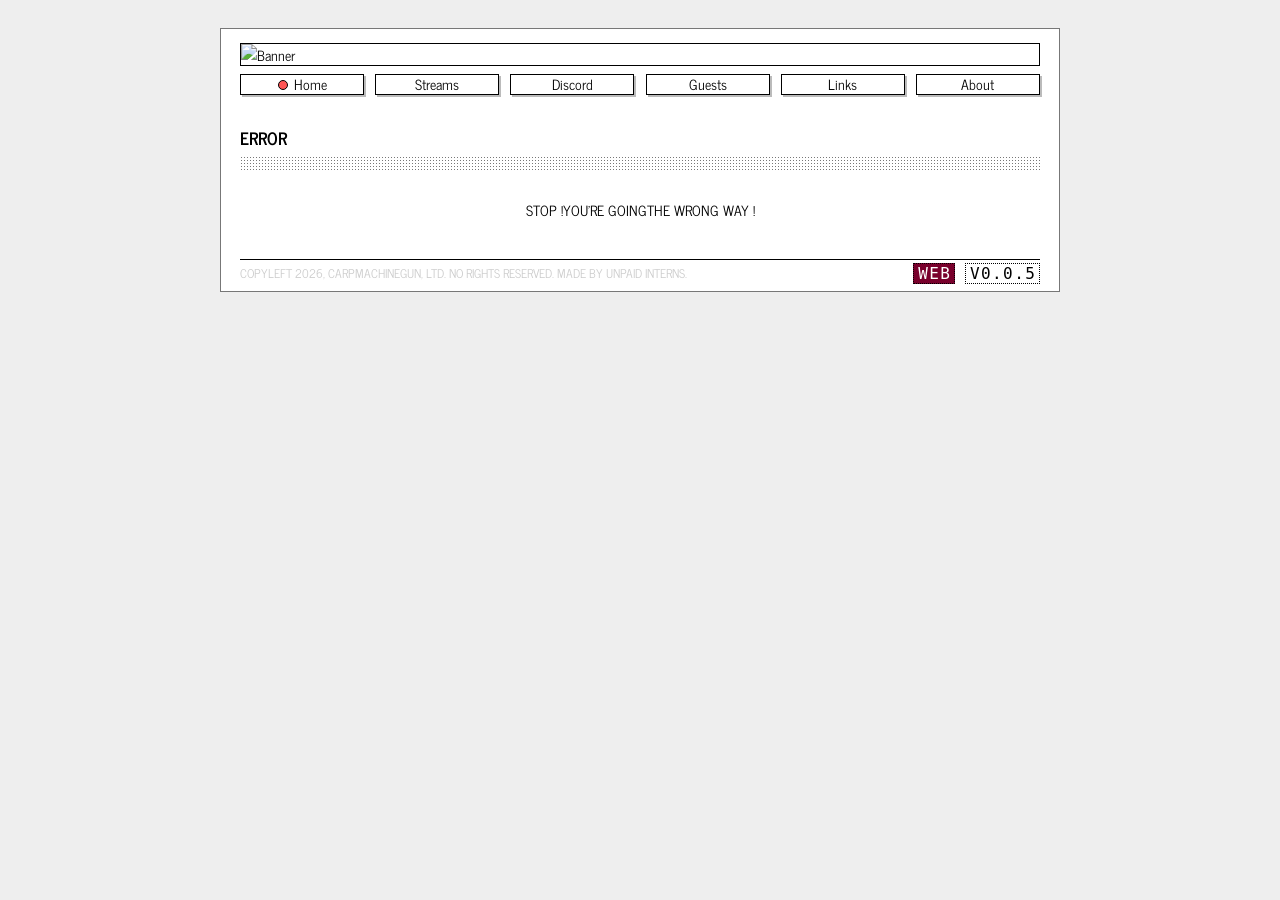
==== page.html @ a8869993 "h" ====
<!DOCTYPE html>
<html lang="en">
  <head>
    <meta charset="utf-8">
    <meta name="viewport" content="width=device-width, initial-scale=1.0">
    <meta property="og:description" content="big carp moves!">
    <meta property="og:title" content="carpmachinegun">
    <title>carpmachinegun - page</title>
    <link href="style.css" rel="stylesheet" type="text/css">
    <audio id="background" autoplay loop></audio>
  </head>
  <body class="p-centered">
    <main>
      <header class="container">
        <div class="columns-logo">
          <div class="column-logo col-md-logo col-sm-logo">
            <a class="title-text">
              <!-- keeping this empty for testing -->
            </a>
              
              <img class="title-banner" src="" alt="Banner">
            
          </div>
        </div>
        <nav>
          <ul class="columns-nav">
            <li class="column-nav col-md-nav col-sm-nav p-centered">
              <a class="btn-nav" href="/index.html">
                <i class="nav-active-icon"></i>Home
              </a>
            </li>
            <li class="column-nav col-md-nav col-sm-nav p-centered">
              <a class="btn-nav" href="#">
                Streams
              </a>
            </li>
            <li class="column-nav col-md-nav col-sm-nav p-centered">
              <a class="btn-nav" href="#">
                Discord
              </a>
            </li>
          <li class="column-nav col-md-nav col-sm-nav p-centered">
              <a class="btn-nav" href="#">
                Guests
              </a>
          </li>
            <li class="column-nav col-md-nav col-sm-nav p-centered">
              <a class="btn-nav" href="#">
                Links
                </a>
            </li>
            <li class="column-nav col-md-nav col-sm-nav p-centered">
              <a class="btn-nav" href="#">
                About
              </a>
            </li>
          </ul>
        </nav>
      </header>

        <div class="subtitle0">ERROR</div>
      <hr class="main-seperator">
      <div class="columns">
        <div class="column-col8 col-md-12 col-sm-12 text2">
          <div class="container-centered">
            <p>STOP !</p>

            <p>YOU'RE GOING</p>
            <p>THE WRONG WAY !</p>
          </div>
        </div>
      </div>

      <hr class="solid">
      <footer>
        <small class="dev">COPYLEFT 2026, CARPMACHINEGUN, LTD. NO RIGHTS RESERVED. MADE BY UNPAID INTERNS.</small>
        <a class="no-decoration" href="https://github.com/caocaodrowning/carpmachinegun.net"> 
            <span title="Website version" class="web">WEB</span>
              
            <span title="Website version" class="ver">V0.0.5</span>
        </a>
      </footer>

    </main>
  </body>
</html>
---- style.css ----
/* BIG BOY VARIABLES */
    :root {
        /* colors */
        --bg-color: #eee;
        --main-bg: #fff;
        --lighter-bg: #fff;
        /* borders & backgrounds */
        --border0: #000;
        --border1: #777;
        --border2: #bfbfbf;
        --border3: #333;
        --trans: #ffffff00;
        /* shadows & borders */
        --shadow0: #aaa; 
        --shadow1: #bbb;
        --shadow2: #ccc;
        --shadow3: #ddd;
        /* text */
        --text-color: #000000;
        
        /* text */
        --title-font: 'Roboto-Regular', monospace;
        --surtitle-font: 'NewsCycle-Bold';
        --subtitle-font: 'NewsCycle-Bold';
        --body-font: 'NewsCycle-Regular'; /* check what this effects */
        --heading-font: 'pgothic', monospace;
        --web-font: 'IBMPlexMono-Regular', monospace;
        --btn-classic-font: 'NewsCycle-Regular';
        --btn-nav-font: 'NewsCycle-Regular';

        --title-font-size: 16px;
        --surtitle-font-size: 1.2rem; /* was 1rem */
        --surtitle-font-weight: 700;
        --subtitle-font-size: 1.2rem; /* was 1rem */
        --subtitle-font-weight: 700;
        --large-font-size: 25px;    /* doesnt get used, split up between sur- & sub */
        --base-font-size: 14x;      /* rename to normal */
        --small-font-size: 12px;    /* for the credits text, RENAME*/
        --ul-font-size: 12px;       /* gets used once, CHECK */
        --table-font-size1: 1rem;   /* gets used */
        --footer-font-size: 16px;   /* gets used */
        
        /* layout stuff */
        --main-min-width: 1rem; /* keep at 1 to ensure correct phone scaling */
        --main-max-width: 60rem;
        --main-height: 1200px;
        --horizontal-padding: 19px; /* was 14px once */
        --vertical-padding: 7px; /* test some stuff with top & bottom */
        --vertical-element-padding: 10px;
        --ul-width: 300px; /* does this really get used ? */
    }
    
    html {
        font-size: 14px;
        line-height: 1.5rem;
        box-sizing: border-box;
        overflow-x: hidden;
        margin-right: calc(100% - 100vw); /* this fixes scaling, do not change */
        background-color: var(--bg-color);
        -ms-text-size-adjust: 100%;
        -webkit-text-size-adjust: 100%;
    }
    
    body {
        font-family: var(--body-font);
        background-color: var(--bg-color);
        padding: 0px;
        font-size: var(--base-font-size);
        min-width: var(--main-min-width);
        max-width: var(--main-max-width);
        overflow-x: hidden;
        display: block;
        float: none;
        margin-right: auto;
        margin-left: auto;
        margin-top: 28px;
        margin-bottom: 28px;
        /* justify-content: block; */
    }   
    
    main {
        display: block;
        background-color: var(--main-bg);
        background-position: center;
        max-width: var(--main-max-width);
        min-width: var(--main-min-width);
        /* possibly not needed
        min-height: var(--main-height);
        */
        margin: 0;
        border-top: 1px solid var(--border1);
        border-right: 1px solid var(--border1);
        border-bottom: 1px solid var(--border1);
        border-left: 1px solid var(--border1);
        padding-left: var(--horizontal-padding);
        padding-right: var(--horizontal-padding);
        padding-bottom: var(--vertical-padding);
        padding-top: var(--vertical-padding);
        position: relative;
        box-shadow: 2px 2px var(--shadow2)
    }
    
    .title-text {
        font-family: var(--title-font);
        font-size: var(--title-font-size);
        line-height: 1.2rem;
        font-stretch: condensed;
        text-align: left;
        display: flex;
        justify-content: left;
        /* align-items: left; */
        padding-right: 0rem; /* 1rem; leaving this out for now*/
        margin-right: auto;
        margin-left: auto;
        white-space: nowrap;
        text-decoration: none;
        -ms-flex: 0 1 auto;
        flex: 0 1 auto;
    }
    
    .title-banner {
        display: -ms-flexbox;
        display: flex;
        padding-bottom: 0px;
        -ms-flex: 1 1 auto;
        flex: 1 1 auto;
        -ms-flex-pack: end;
        justify-content: flex-end;
        -ms-flex-align: center;
        align-items: center;
        border: 1px solid black;
        max-width: 100%;
        width: 100%;
        height: auto;
    }

    header {
        display: block;
        min-width: var(--main-min-width);
        max-width: var(--main-max-width);
        width: 100%;
        margin-right: auto;
        margin-left: auto;
    }

    nav {
        display: block;
    }

    footer {
        display: flex;
        min-width: var(--main-min-width);
        max-width: var(--main-max-width);
        text-align: right;
        font-size: var(--footer-font-size);
        font-family: var(--heading-font);
        font-stretch: condensed;
        color: var(--text-color);
        left: var(--horizontal-padding);
        bottom:var(--vertical-padding);
        justify-content: right;
    }

    .dev {
        font-style: normal;
        font-stretch: condensed;
        font-family:  var(--body-font);
        font-size: var(--small-font-size);
        color: var(--shadow2);
        text-align: left;
        max-width: 100%;
        -ms-flex: 1;
        flex: 1;
    }

    .web {
        background: #79002c;
        color: var(--main-bg);
        font-family:var(--web-font);
        font-weight: 400;
        font-style: normal;
        line-height: 1.2rem;
        padding-right: .2rem;
        padding-left: .3rem;
        letter-spacing: .1rem;
        text-transform: uppercase;
        border: 1px dotted var(--border0);
    }

    .ver {
        background: #ffffff;
        color: rgb(0, 0, 0);
        font-family:var(--web-font);
        font-weight: 400;
        font-style: normal;
        line-height: 1.2rem;
        padding-right: .2rem;
        padding-left: .3rem;
        letter-spacing: .1rem;
        text-transform: uppercase;
        border: 1px dotted var(--border0);
    }

    /* HEADERS & DIVIDING LINES */

    hr {
        overflow: visible;
        box-sizing: content-box;
        height: 0;
        height: 1px;
        margin: .5rem 0 .5rem;
        margin-bottom: 1rem;
        color: var(--border3);
        border: none;
        border-top: 1px dashed var(--border0)
    }

    hr.solid {
        overflow: visible;
        box-sizing: content-box;
        height: 0;
        height: 1px;
        margin: .5rem 0 .5rem;
        margin-bottom: .25rem;
        color: var(--border0);
        border: none;
        border-top: none;
        border-bottom: 1px solid var(--border0)
    }

    .main-seperator {
        border: none;
        background: radial-gradient(var(--border1) .5px,var(--trans) 1px) 0 0/3px 3px,var(--main-bg);
        height: 1.1rem;
        max-height: 1.1rem;
        margin-bottom: 2rem;
    }
    
    .seperator {
        font-family: var(--heading-font);
        font-size: 20px;
        text-align: left;
        border-bottom: 1px dashed var(#777)
    }
    
    .argh {
        display: flex;
        justify-content: right;
        align-items: right;
    }

    .surtitle0 {
        text-align: left;
        margin: auto;
        line-height: 1.2;
        margin-top: 0;
        margin-bottom: .5rem;
        color: inherit;
    }
    
    .subtitle0 {
        font-family: var(--subtitle-font);
        font-size: var(--subtitle-font-size);
        font-weight: var(--subtitle-font-weight);
        text-align: left;
        margin: auto;
        line-height: 1.2;
        margin-top: 0;
        margin-bottom: .5rem;
        color: inherit;
    }

    .text1 {
        text-align: left;
        font-size: var(--base-font-size);
        max-width: 100%;
        -ms-flex: 1;
        flex: 1;
    }
    
    .text2 {
        text-align: center;
        margin: auto;
        display: flex;
        flex-direction: column;
        border: none;
    }
    
    .text2 h3 {
        margin-left: 2px;
        margin-bottom: 4px;
        text-align: left;
    }
    
    .text2 ul {
        list-style: none;
        padding: 0;
        margin: 0;
        background: var(--lighter-bg);
        width: var(--ul-width);
        font-size: var(--ul-font-size);
        box-sizing: border-box;
        text-align: right;
    }
    
    .text2 li {
        padding: 6px;
        text-align: center;
        border-top: 1px solid var(--border1);
        border-right: 1px solid var(--border1);
        border-bottom: 1px solid var(--border1);
        border-left: 1px solid var(--border1);
    }

    .container {
        width: 100%;
        margin-right: auto;
        margin-left: auto;
    }

    .container-centered {
        width: 100%;
        margin-right: auto;
        margin-left: auto;
        display: -ms-flexbox;
        display: flex;
        -ms-flex-align: center;
        align-items: center;
        -ms-flex-pack: center;
        justify-content: center;
    }

    header.container {
        max-width: inherit;
        width: 100%;
        margin-right: auto;
        margin-left: auto;
        margin-bottom: 2rem;
    }

    .columns {
        display: -ms-flexbox;
        display: flex;
        margin-right: -.4rem;
        margin-left: -.4rem;
        -ms-flex-wrap: wrap;
        flex-wrap: wrap;
    }

    .columns-logo {
        display: flex;
        margin-top: .25rem;
        margin-bottom: .5rem;
        margin-right: -.4rem;
        margin-left: -.4rem;
        -ms-flex-wrap: wrap;
        flex-wrap: wrap;
    }

    .columns-nav {
        display: -ms-flexbox;
        display: flex;
        margin-right: -.4rem;
        margin-left: -.4rem;
        -ms-flex-wrap: wrap;
        flex-wrap: wrap;
        margin-top: 0;
        margin-bottom: 0;
        padding-top: 0;
        padding-bottom: 0;
        /* margin: .4rem 0 .4rem 1.6rem; */
        /* padding: 0; */
    }

    .column {
        max-width: 100%;
        padding-right: .4rem;
        padding-left: .4rem;
        -ms-flex: 1;
        flex: 1;
        margin-bottom: 1rem;
    }

    .column-col3 {
        max-width: 100%;
        padding-right: .4rem;
        padding-left: .4rem;
        -ms-flex: none;
        flex: none;
        margin-bottom: 1rem;
        width: 25%;
    }

    .column-col6 {
        max-width: 100%;
        padding-right: .4rem;
        padding-left: .4rem;
        -ms-flex: none;
        flex: none;
        margin-bottom: 1rem;
        width: 50%;
    }

    .column-col8 {
        max-width: 100%;
        padding-right: .4rem;
        padding-left: .4rem;
        -ms-flex: none;
        flex: none;
        margin-bottom: 1rem;
        width: 66.66666667%;
    }

    .column-col12 {
        max-width: 100%;
        padding-right: .4rem;
        padding-left: .4rem;
        -ms-flex: none;
        flex: none;
        margin-bottom: 1rem;
        width: 100%;
    }

    .column-logo {
        max-width: 100%;
        padding-right: .4rem;
        padding-left: .4rem;
        -ms-flex: none;
        flex: none;
        width: 100%;
        margin-top: .25rem;
        display: -ms-flexbox;
        display: flex;
    }

    .column-nav {
        max-width: 100%;
        padding-right: .4rem;
        padding-left: .4rem;
        -ms-flex: none;
        flex: none;
        width: 16.6666667%;
        margin-bottom: .25rem;
    }

    .nav {
        display: -ms-flexbox;
        display: flex;
        flex-direction: column;
        margin: .2rem 0 .4rem;
        list-style: none;
        -ms-flex-direction: column; /* might need to go */
    }
    
    .nav-active-icon {
        display: inline-block;
        width: 10px;
        height: 10px;
        border: 1px solid #000;
        border-radius: 6px;
        background: #fe5555;
        margin-right: 6px;
    }

    /* BUTTONS */

    button, input {
        overflow: visible;
    }
    
    .btn-classic {
        font-family: var(--btn-classic-font);
        font-weight: 400;
        font-style: normal;
        font-stretch: normal;
        line-height: 1.5rem;
        position: relative;
        top: -2px;
        display: inline-block;
        height: 1.75rem;
        padding: .1rem .5rem 0;
        cursor: pointer;
        -webkit-user-select: none;
        -ms-user-select: none;
        user-select: none;
        text-align: center;
        vertical-align: middle;
        white-space: nowrap;
        text-decoration: none;
        color: var(--border0);
        border: .1rem solid var(--border0);
        border-radius: 0;
        outline: 0;
        background: var(--main-bg);
        box-shadow: 2px 2px var(--shadow1);
        -webkit-appearance: none;
        appearance: none;
        fill: var(--border0);
    }

    .btn-classic:focus,
    .btn-classic:hover {
        text-decoration: none;
        color: var(--main-bg);
        border-color: var(--border0);
        background: var(--border0);
        box-shadow: 2px 2px var(--shadow1);
        fill: var(--main-bg);
    }

    .btn-classic:active {
        text-decoration: none;
        color: var(--border0);
        background: #ffb700;
        box-shadow: 0px 0px 0px 0px;
        top: 0rem;
        left: .1rem; /* check if this feels right */
    }

    .btn-ctrl {
        font-family: var(--btn-classic-font);
        font-weight: 400;
        font-style: normal;
        font-stretch: normal;
        text-transform: uppercase;
        line-height: 1.2rem;
        position: relative;
        top: -.125px;
        display: inline-block;
        height: 1.4rem;
        padding: .05rem 0 .05rem .75rem;
        cursor: pointer;
        -webkit-user-select: none;
        -ms-user-select: none;
        user-select: none;
        text-align: center;
        vertical-align: middle;
        white-space: nowrap;
        text-decoration: none;
        letter-spacing: .1rem;
        color: var(--border0);
        border: .1rem solid var(--border0);
        border-radius: 0;
        outline: 0;
        background: var(--main-bg);
        box-shadow: 2px 2px var(--shadow1);
        -webkit-appearance: none;
        appearance: none;
        fill: var(--border0);
        width: 7rem;
        max-width: 7rem;
    }

    .btn-nav {
        font-family: var(--btn-nav-font);
        font-weight: 400;
        font-style: normal;
        font-stretch: normal;
        line-height: 1rem;
        position: relative;
        top: -.125rem;
        display: inline-block;
        height: 1.5rem;
        width: 100%;
        margin-right: .5rem;
        padding: .1rem 0 .05rem 0; /* .25 0 .05 0 */
        -webkit-user-select: none;
        -ms-user-select: none;
        user-select: none;
        text-align: center;
        vertical-align: middle;
        white-space: nowrap;
        text-decoration: none;
        color: var(--border0);
        border: .1rem solid var(--border0);
        border-radius: 0;
        outline: 0;
        background: var(--main-bg);
        box-shadow: 2px 2px var(--shadow1);
        -webkit-appearance: none;
        appearance: none;
        fill: var(--border0);
    }

    .btn-nav:focus,
    .btn-nav:hover,
    .btn-ctrl:focus,
    .btn-ctrl:hover {
        text-decoration: none;
        color: var(--main-bg);
        border-color: var(--border0);
        background: var(--border0);
        box-shadow: 2px 2px var(--shadow1);
        fill: var(--main-bg)
    }

    .btn-nav:active {
        text-decoration: none;
        color: var(--border0);
        background: var(--main-bg);
        box-shadow: 0px 0px 0px 0px;
        top: 0rem;
        left: .1rem; /* check if this feels right */
    }

    .btn-test {
        font-family: var(--btn-classic-font);
        font-weight: 400;
        font-style: normal;
        font-stretch: normal;
        line-height: 1.5rem;
        position: relative;
        /* top: -2px; */
        display: inline-block;
        /* height: 1.75rem; - wrong value, keep empty to seemingly center*/ 
        padding: 0 .5rem 0;
        cursor: pointer;
        -webkit-user-select: none;
        -ms-user-select: none;
        user-select: none;
        text-align: center;
        vertical-align: middle;
        white-space: nowrap;
        text-decoration: none;
        color: var(--border0);
        border: 3px solid var(--border0); /*was 1rem*/
        border-radius: 0;
        outline: 0;
        background: var(--main-bg);
        box-shadow: 1px 1px 0px 0px var(--border0), 2px 2px 0px 0px var(--border0), 3px 3px 0px 0px var(--border0), 4px 4px 0px 0px var(--border0), 5px 5px 0px 0px var(--border0); /* variable behind every line to change color*/
        -webkit-appearance: none;
        appearance: none;
        fill: var(--border0);
        /* touch-action: manipulation; testing */
    }

    /* work on this bruh bruh*/

    /*.btn-test:focus*/
    .btn-test:hover {
        text-decoration: none;
        color: var(--main-bg);
        border-color: var(--border0);
        background: var(--border0);
        box-shadow: 1px 1px 0px 0px var(--border0), 2px 2px 0px 0px var(--border0), 3px 3px 0px 0px var(--border0), 4px 4px 0px 0px var(--border0), 5px 5px 0px 0px var(--border0); /* idk how else to overwrite the text-color / shadow-color connection*/
    }

    .btn-test:active {
        text-decoration: none;
        color: var(--border0);
        background: var(--main-bg);
        box-shadow: 0px 0px 0px 0px;
        top: 5px;
        left: 5px;
    }
    
    /* TABLES */

    .table {
        font-size: var(--table-font-size1);
        width: 100%;
        border-spacing: 0;
        border-collapse: collapse;
        text-align: left;
        border-right: 1px solid var(--border2);
        border-top: 2px dotted var(--shadow3);
        box-shadow: 2px 2px var(--shadow3);
    }

    .table-silver {
        font-size: var(--table-font-size1);
        width: 100%;
        border-spacing: 0;
        border-collapse: collapse;
        text-align: left;
        border-left: 4px solid var(--shadow0);
        border-right: 1px solid var(--border2);
        border-top: 2px dotted var(--border2);
        border-bottom: 1px solid var(--border2);
        box-shadow: 2px 2px var(--shadow3)
    }

    .table-dark-green {
        border-left: 4px solid #00794c
    }

    .table tbody th {
        border: .1rem solid var(--border2)
    }

    .table th {
        font-weight: 700;
        line-height: 1.2rem;
        height: 1.85rem;
        padding: .2rem .4rem 0;
        border-right: .1rem solid var(--border2);
        border-bottom: .1rem solid var(#000);
    }

    .table td {
        line-height: 1.4rem;
        overflow: hidden;
        height: 1.85rem;
        padding: 0 .4rem 0;
        text-overflow: ellipsis;
        border: .1rem solid var(--border2)
    }

    .table-form td {
        line-height: 1.4rem;
        overflow: hidden;
        height: 1.85rem;
        padding-top: .5rem;
        padding-bottom: .25rem;
        text-overflow: ellipsis;
        border: .1rem solid var(--border2);
    }

    .form-horizontal {
        padding: .4rem 0;
    }

    .form-horizontal .form-group {
        display: -ms-flexbox;
        display: flex;
        -ms-flexbox: wrap;
        flex-wrap: wrap;
        margin-bottom: .4rem;
    }

    .form-input {
        font: var(--body-font);
        font-size: var(--base-font-size);
        position: relative;
        top: -2px;
        display: block;
        width: 100%;
        max-width: 100%;
        height: 1.75rem;
        padding: .5rem .1rem .3rem .4rem;
        color: var(--border0);
        border: .1rem solid var(--border0);
        outline: 0;
        background: var(--main-bg);
        background-image: none;
        box-shadow: inset 2px 2px var(--shadow3);
        -webkit-appearance: none;
        appearance: none;
    }

    /* IMAGES */

    .img {
        border-style: none;
    }

    .img-card {
        display: block;
        max-width: 100%;
        height: auto;
        margin-right: 2px;
        margin-bottom: 2px;
        border: 1px solid var(--shadow0);
        flex: 1 1 auto;
        box-shadow: 2px 2px var(--shadow3)
    }

    .img-card2 {
        display: block;
        max-width: 100%;
        height: auto;
        margin-right: 2px;
        margin-bottom: 2px;
        border: 1px dotted var(--border0);
        flex: 1 1 auto;
    }

    /* COLOR DEFINITIONS & OTHER THINGS */

    p {
        line-height: 1.5rem;
        margin: 0 0 1.2rem;
    }

    ol,ul {
        margin: .4rem 0 .4rem 1.6rem;
        padding:0;
    }

    ul {
        list-style: disc outside;
    }

    ul ul {
        list-style-type: circle
    }

    ol {
        list-style: decimal outside;
    }

    ol ol {
        list-style-type: lower-alpha;
    }

    .p-centered {
        display: block;
        float: none;
        margin-right: auto;
        margin-left: auto;
    }

    *,::after,::before {
        box-sizing: inherit;
    }

    img {
        border-style: none;
    }

    blockquote {
        margin-right: 0;
        margin-left: 0;
        padding: .4rem .8rem;
        border-left: .1rem solid var(--border0)
    }

    .small {
        font-size: 80%;
        font-weight: 400;
    }

    .moon-gray {
        color: var(--shadow2);
        fill: var(--shadow2);
    }

    .bg-gold {
        background: #ffb700
    }

    .bg-dark-green {
        background: #00794c;
    }

    .white {
        color: white;
        fill: white;
    }

    .black {
        color: #000;
        fill: #000;
    }
    
    a {
        cursor: pointer;
        text-decoration: none;
        color: #002dce;
        outline: 0
        
    }
    
    a:focus {
        box-shadow: 0 0 0 .1rem var(--trans);
    }
    
    a.active,a:active,a:focus,a:hover {
        text-decoration: none;
        color: #000000;
    }
    
    .bg-main {
        background-color: var(--main-bg);
    }
    
    .bg-muted {
        background-color: var(--lighter-bg);
    }
    
    .text-accent {
        color: var(--border1);
    }
    
    .text-primary {
        color: var(--text-color);
    }

    .mw9 {
        width: 9rem;
        max-width: 9rem;
    }

    .ba-solid {
        border-width: 1px;
        border-style: solid;
        padding: .5rem;
    }

    .ba-dotted {
        border-width: 1px;
        border-style: dotted;
        padding: .5rem;
    }

    /* FONTS */

    @font-face {
        font-family: NewsCycle-Regular;
        src: url('assets/fonts/NewsCycle-Regular.ttf') format('truetype');
    }

    @font-face {
        font-family: NewsCycle-Bold;
        src: url('assets/fonts/NewsCycle-Bold.ttf') format('truetype');
    }

    /* MEDIA */

    @media (max-width: 720px) {
         .col-md-6,.col-md-12,.col-md-nav,.col-md-logo {
            -ms-flex: none;
            flex: none;
        }

        .col-md-12 {
            width: 100%;
        }

        .col-md-6 {
            width: 50%;
        }

        .col-md-nav {
            width: 33.33333333%;
        }

        .col-md-logo {
            width: 100%;
        }

    }

    @media (max-width: 436px) {
        .col-sm-6,.col-sm-12,.col-sm-nav,.col-sm-logo {
            -ms-flex: none;
            flex: none;
        }

        .col-sm-12 {
            width: 100%;
        }

        .col-sm-6 {
            width: 50%;
        }

        .col-sm-nav {
            width: 33.33333333%;
        }

        .col-sm-logo {
            width: 100%;
        }

    }

    @media print {
        header {
            display: none;
        }

        footer {
            display: none;
        }

        .btn {
            display: none;
        }
    }
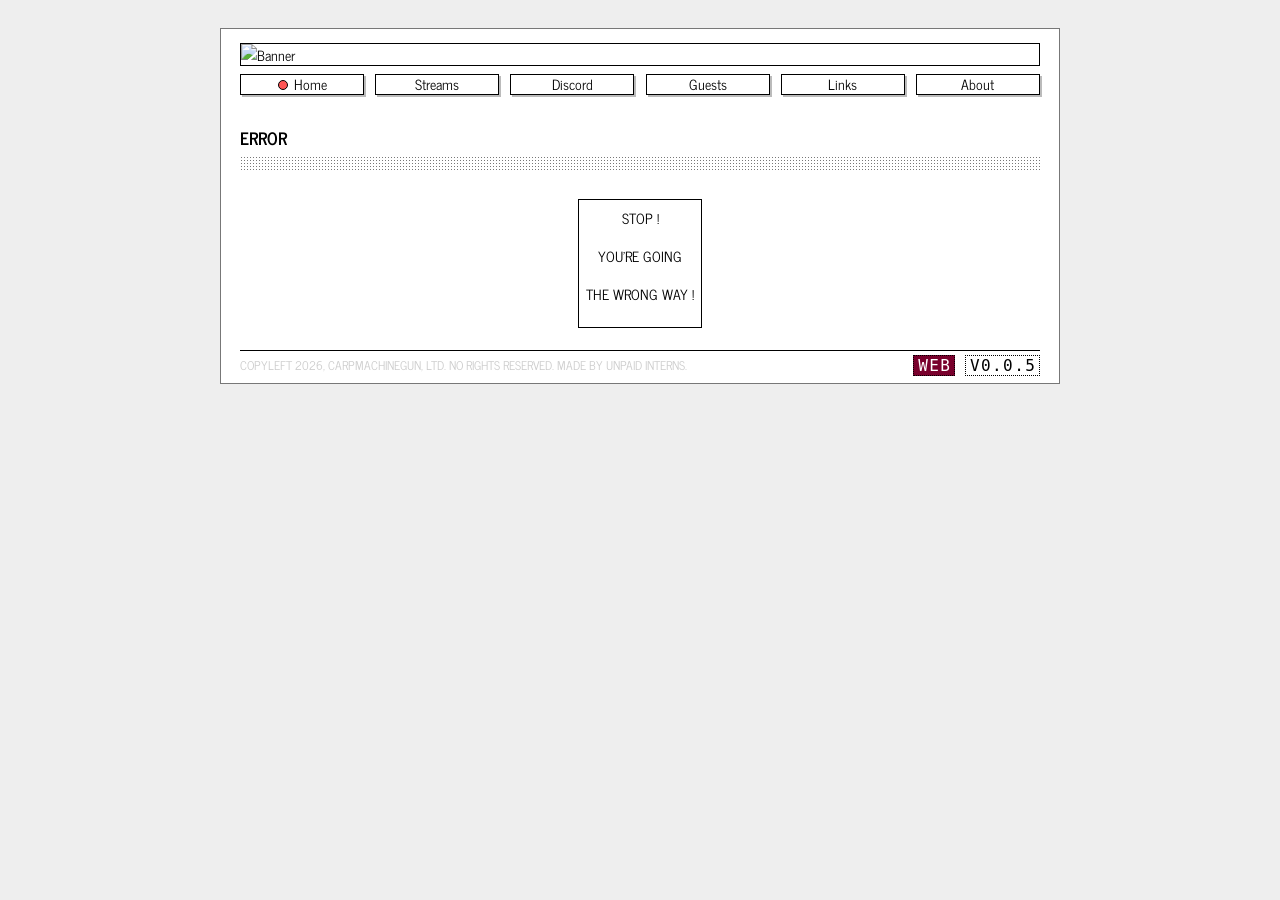
==== commit 80b69440: "Update page.html" ====
--- a/page.html
+++ b/page.html
@@ -63,10 +63,12 @@
       <div class="columns">
         <div class="column-col8 col-md-12 col-sm-12 text2">
           <div class="container-centered">
-            <p>STOP !</p>
+            <div class="ba-solid">
+              <p>STOP !</p>
 
-            <p>YOU'RE GOING</p>
-            <p>THE WRONG WAY !</p>
+              <p>YOU'RE GOING</p>
+              <p>THE WRONG WAY !</p>
+            </div>
           </div>
         </div>
       </div>
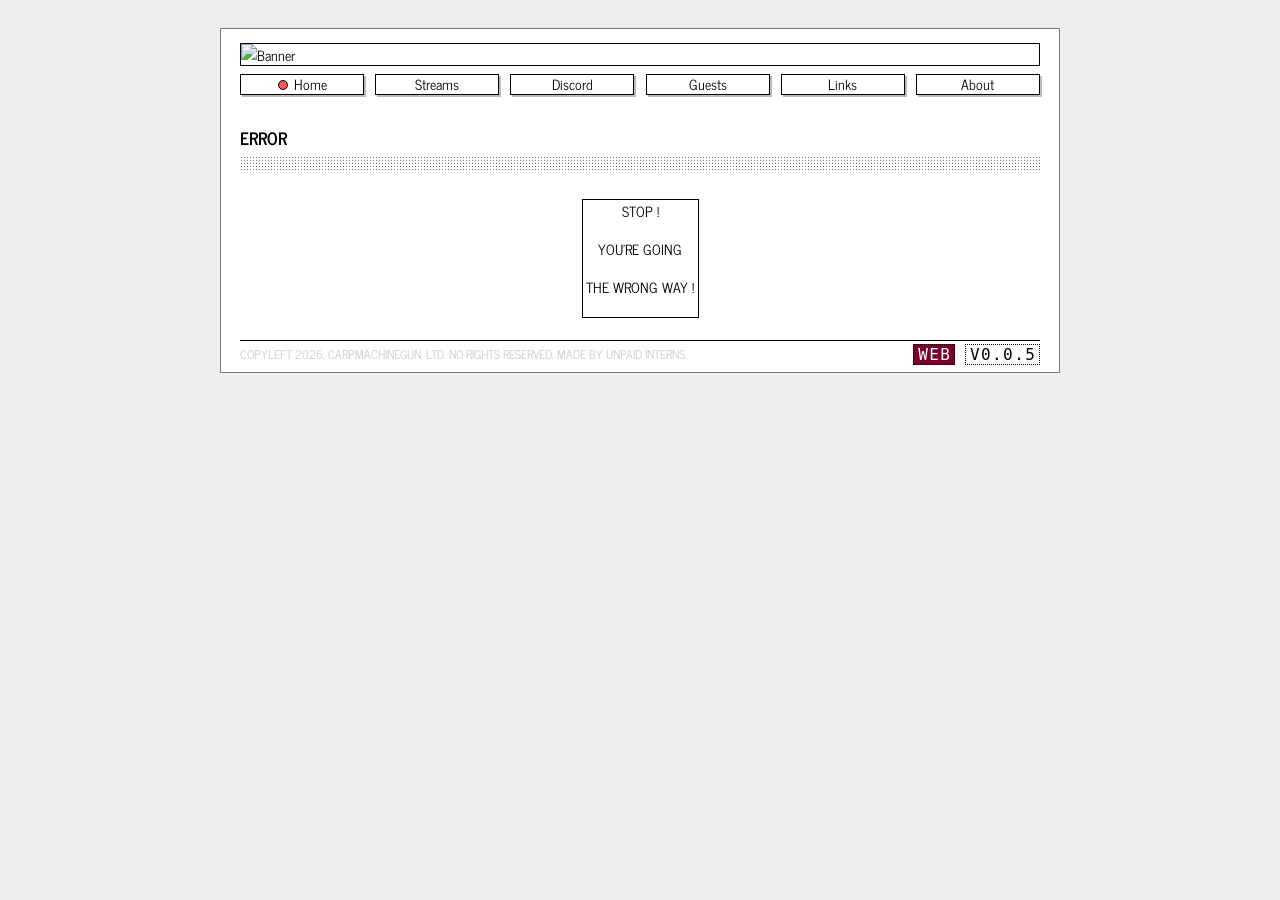
==== commit c6447080: "h" ====
--- a/page.html
+++ b/page.html
@@ -63,7 +63,7 @@
       <div class="columns">
         <div class="column-col8 col-md-12 col-sm-12 text2">
           <div class="container-centered">
-            <div class="ba-solid">
+            <div class="ba-solid2">
               <p>STOP !</p>
 
               <p>YOU'RE GOING</p>
--- a/style.css
+++ b/style.css
@@ -897,6 +897,15 @@
         padding: .5rem;
     }
 
+    .ba-solid2 {
+        border-width: 1px;
+        border-style: solid;
+        padding-top: 0rem;
+        padding-right: .25rem;
+        padding-bottom: .25rem;
+        padding-left: .25rem;
+    }
+
     .ba-dotted {
         border-width: 1px;
         border-style: dotted;
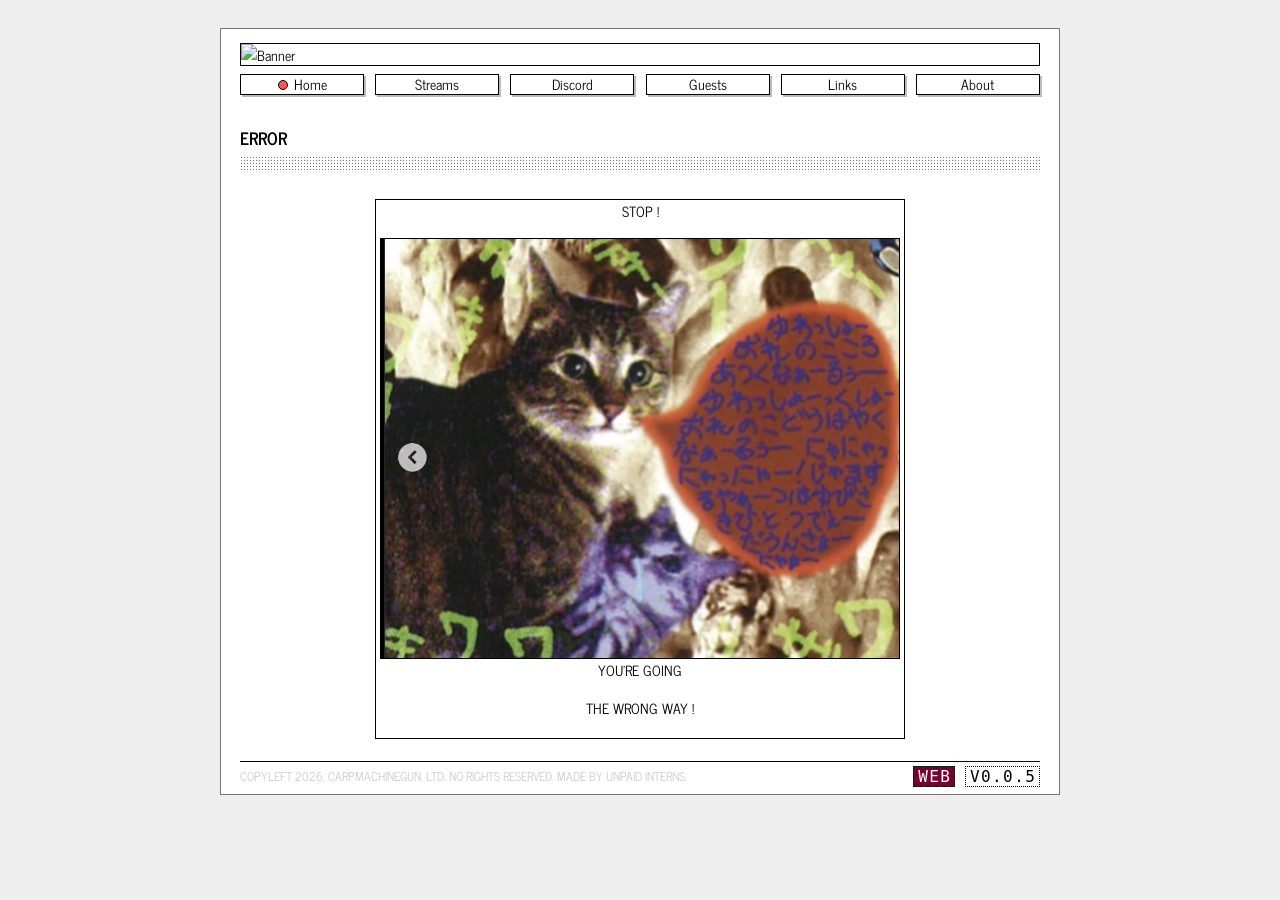
==== commit f3ab4d26: "h" ====
--- a/page.html
+++ b/page.html
@@ -65,6 +65,7 @@
           <div class="container-centered">
             <div class="ba-solid2">
               <p>STOP !</p>
+              <img class="img-card3" src="assets/images/cat.jpeg" alt="TEST">
 
               <p>YOU'RE GOING</p>
               <p>THE WRONG WAY !</p>
--- a/style.css
+++ b/style.css
@@ -775,6 +775,17 @@
         flex: 1 1 auto;
     }
 
+    .img-card3 {
+        display: block;
+        max-width: 100%;
+        width: 100%;
+        height: auto;
+        margin-top: .25rem;
+        border: 1px solid var(--border0);
+        border-width: 1px;
+        border-style: solid;
+    }
+
     /* COLOR DEFINITIONS & OTHER THINGS */
 
     p {
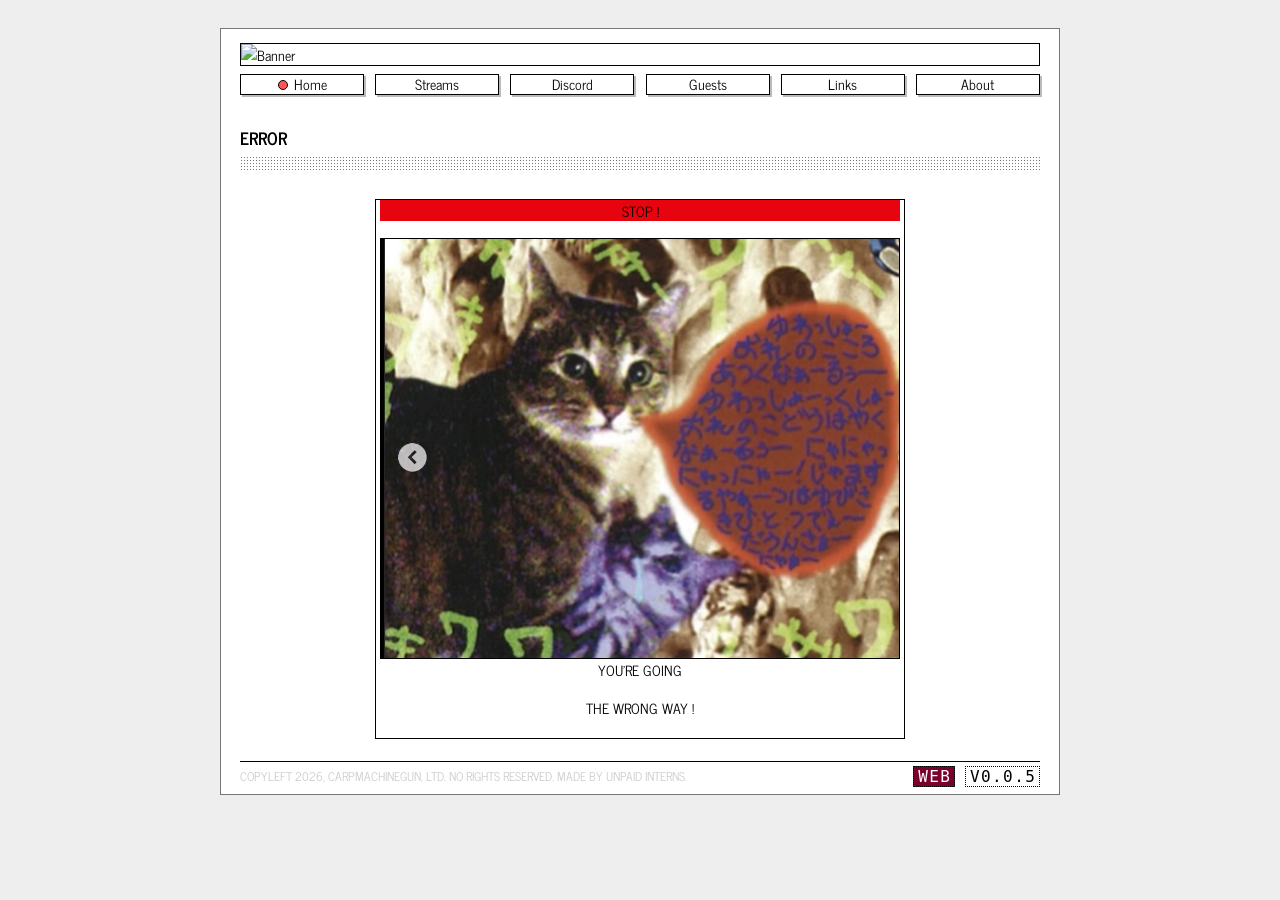
==== commit 40e0052e: "h" ====
--- a/page.html
+++ b/page.html
@@ -64,7 +64,7 @@
         <div class="column-col8 col-md-12 col-sm-12 text2">
           <div class="container-centered">
             <div class="ba-solid2">
-              <p>STOP !</p>
+              <p class="bg-dark-red">STOP !</p>
               <img class="img-card3" src="assets/images/cat.jpeg" alt="TEST">
 
               <p>YOU'RE GOING</p>
--- a/style.css
+++ b/style.css
@@ -603,6 +603,15 @@
         left: .1rem; /* check if this feels right */
     }
 
+    .btn-ctrl:active {
+        text-decoration: none;
+        color: var(--border0);
+        background: #00794c;
+        box-shadow: 0px 0px 0px 0px;
+        top: 0rem;
+        left: .1rem; /* check if this feels right */
+    }
+
     .btn-test {
         font-family: var(--btn-classic-font);
         font-weight: 400;
@@ -854,6 +863,10 @@
         background: #00794c;
     }
 
+    .bg-dark-red {
+        background: #e7040f;
+    }
+
     .white {
         color: white;
         fill: white;
@@ -902,7 +915,7 @@
         max-width: 9rem;
     }
 
-    .ba-solid {
+    .ba-solid1 {
         border-width: 1px;
         border-style: solid;
         padding: .5rem;
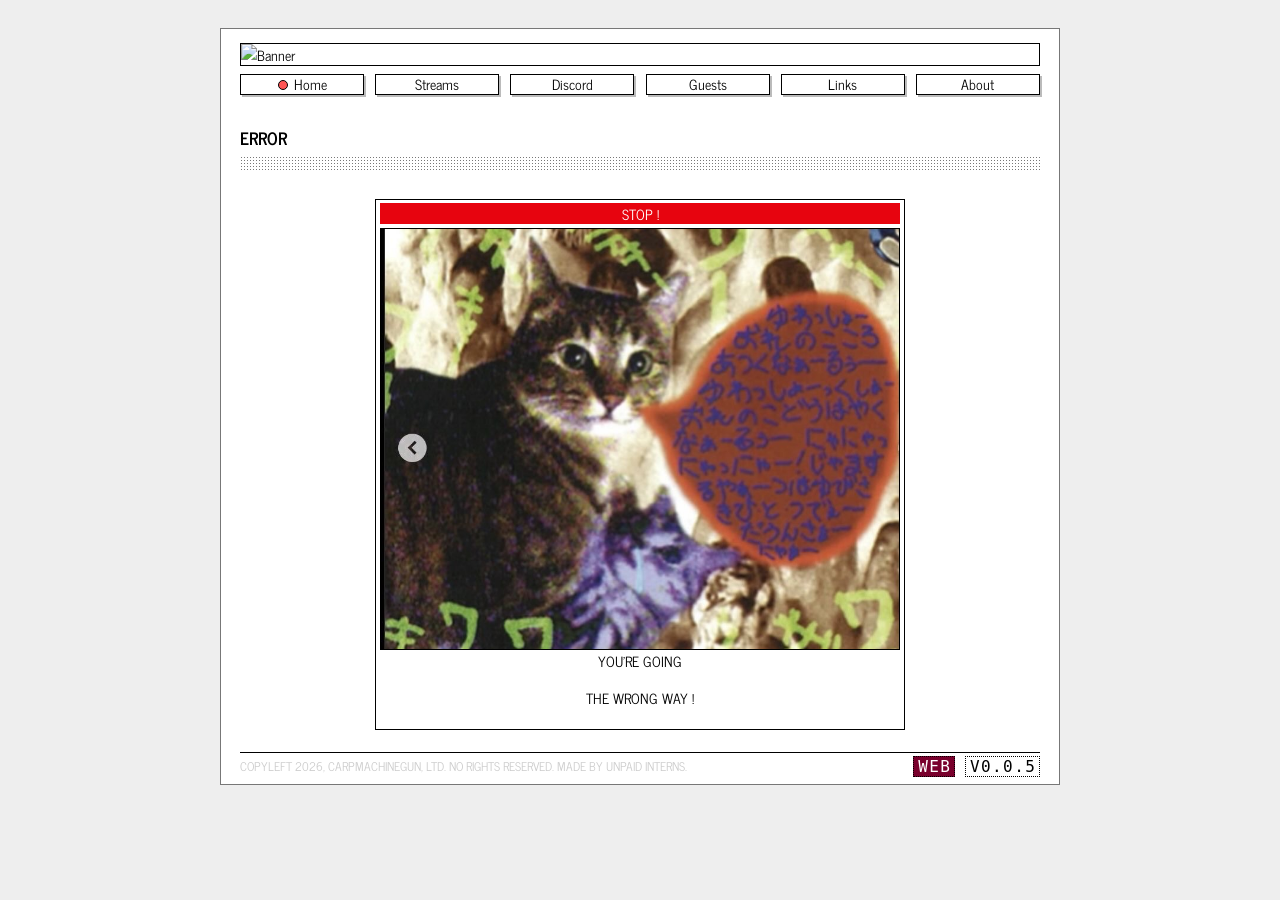
==== commit 50473186: "h" ====
--- a/page.html
+++ b/page.html
@@ -64,7 +64,7 @@
         <div class="column-col8 col-md-12 col-sm-12 text2">
           <div class="container-centered">
             <div class="ba-solid2">
-              <p class="bg-dark-red">STOP !</p>
+              <p class="text2-error">STOP !</p>
               <img class="img-card3" src="assets/images/cat.jpeg" alt="TEST">
 
               <p>YOU'RE GOING</p>
--- a/style.css
+++ b/style.css
@@ -312,6 +312,21 @@
         border-left: 1px solid var(--border1);
     }
 
+    .text2-error {
+        text-align: center;
+        margin: auto;
+        display: flex;
+        flex-direction: column;
+        border: none;
+        color: #fff;
+        background: #e7040f;
+        margin-top: .25rem;
+        margin-bottom: .25rem;
+        padding-right: .25rem;
+        padding-left: .25rem;
+        padding-bottom: 0rem;
+    }
+
     .container {
         width: 100%;
         margin-right: auto;
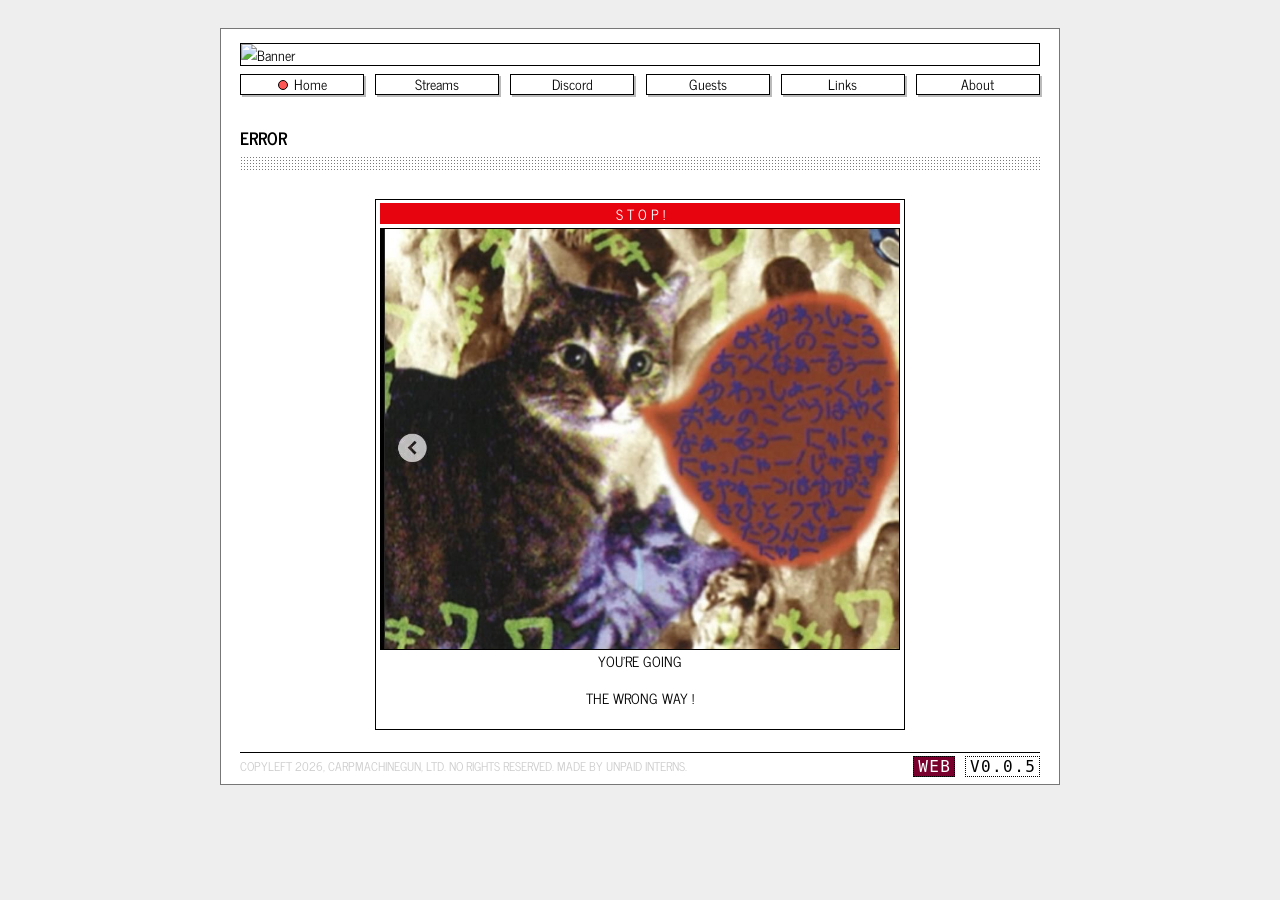
==== commit a29d40d8: "Update page.html" ====
--- a/page.html
+++ b/page.html
@@ -64,7 +64,7 @@
         <div class="column-col8 col-md-12 col-sm-12 text2">
           <div class="container-centered">
             <div class="ba-solid2">
-              <p class="text2-error">STOP !</p>
+              <p class="text2-error">S T O P !</p>
               <img class="img-card3" src="assets/images/cat.jpeg" alt="TEST">
 
               <p>YOU'RE GOING</p>
